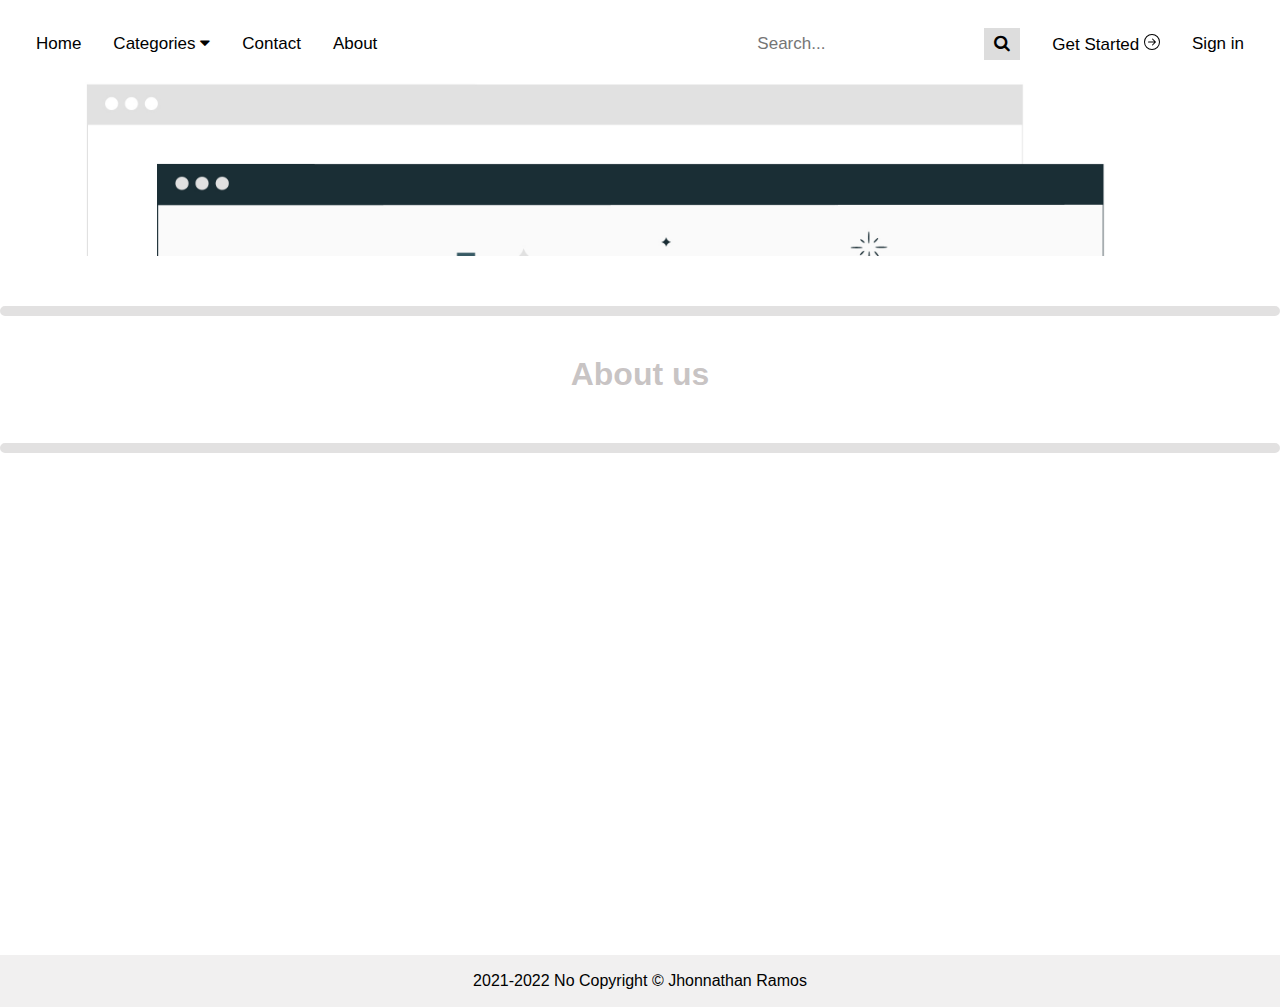
==== about.html @ 277ea104 "Adicionei a página de contactos" ====
<!DOCTYPE html>
<html>
<head>
<meta name="viewport" content="width=device-width, initial-scale=1">
<script src="https://ajax.googleapis.com/ajax/libs/jquery/3.3.1/jquery.min.js"></script>
<link rel="stylesheet" href="https://cdnjs.cloudflare.com/ajax/libs/font-awesome/4.7.0/css/font-awesome.min.css">
<link rel="shortcut icon" href="img/icon/Logo.png">
<link rel="stylesheet" href="style.css">
</head>
<body>
  <div class="bg-img-about">
    <div class="container">
<div class="topnav" id="myTopnav">
  <a href="index.html" class="active">Home</a>
  <div class="dropdown">
    <button class="dropbtn">Categories 
      <i class="fa fa-caret-down"></i>
    </button>
    <div class="dropdown-content">
      <a href="#section1">Novidades</a>
      <a href="men.html">Men</a>
      <a href="woman.html">Woman</a>
      <a href="kids.html">Kids</a>
      <a href="shoes.html">Shoes</a>
    </div>
  </div> 
  <a href="contact.html">Contact</a>
  <a href="#">About</a>
    <a href="#contact" class="nav-right">Sign in</a>
    <a href="#about" class="nav-right">Get Started  <svg xmlns="http://www.w3.org/2000/svg" width="16" height="16" fill="currentColor" class="bi bi-arrow-right-circle" viewBox="0 0 16 16">
      <path fill-rule="evenodd" d="M1 8a7 7 0 1 0 14 0A7 7 0 0 0 1 8zm15 0A8 8 0 1 1 0 8a8 8 0 0 1 16 0zM4.5 7.5a.5.5 0 0 0 0 1h5.793l-2.147 2.146a.5.5 0 0 0 .708.708l3-3a.5.5 0 0 0 0-.708l-3-3a.5.5 0 1 0-.708.708L10.293 7.5H4.5z"/>
    </svg></a>
  <div class="search-container">
    <form action="/action_page.php">
      <input type="text" placeholder="Search..." name="search">
      <button type="submit"><i class="fa fa-search"></i></button>
    </form>
  </div>
  <a href="javascript:void(0);" style="font-size:15px;" class="icon" onclick="myFunction()">&#9776;</a>
</div>
    </div>
  </div>
<script>
function myFunction() {
  var x = document.getElementById("myTopnav");
  if (x.className === "topnav") {
    x.className += " responsive";
  } else {
    x.className = "topnav";
  }
}

</script>

<script>
function myMap() {
var mapProp= {
  center:new google.maps.LatLng(51.508742,-0.120850),
  zoom:5,
};
var map = new google.maps.Map(document.getElementById("googleMap"),mapProp);
}
</script>

<hr>
<h1>About us</h1>
<hr>

<iframe id="map" src="https://www.google.com/maps/embed?pb=!1m23!1m12!1m3!1d49709.00465196725!2d-9.154370956761321!3d38.859642121430454!2m3!1f0!2f0!3f0!3m2!1i1024!2i768!4f13.1!4m8!3e6!4m0!4m5!1s0xd192fb632632f0b%3A0x39d4ba3d247007da!2sestampaco!3m2!1d38.871814799999996!2d-9.0795403!5e0!3m2!1spt-PT!2spt!4v1641500198557!5m2!1spt-PT!2spt" width="600" height="450" style="border:0;" allowfullscreen="" loading="lazy"></iframe>

<footer>
  <p>2021-2022 No Copyright &copy; Jhonnathan Ramos</p>
</footer>

<script>
    
    function myFunction() {
      window.scrollTo(0, 0);
}


    $(document).ready(function(){
      // Add smooth scrolling to all links
      $("a").on('click', function(event) {
    
        // Make sure this.hash has a value before overriding default behavior
        if (this.hash !== "") {
          // Prevent default anchor click behavior
          event.preventDefault();
    
          // Store hash
          var hash = this.hash;
    
          // Using jQuery's animate() method to add smooth page scroll
          // The optional number (800) specifies the number of milliseconds it takes to scroll to the specified area
          $('html, body').animate({
            scrollTop: $(hash).offset().top
          }, 800, function(){
       
            // Add hash (#) to URL when done scrolling (default click behavior)
            window.location.hash = hash;
          });
        } // End if
      });
    });

</script>
</body>
</html>
---- style.css ----
body {margin:0;font-family:Arial;
  height: 100%;}

.bg-img-index {
  /* The image used */
  background-image: url("img/banner/banner-2.jpg");

  height: 40vw;

  /* Center and scale the image nicely */
  background-position: middle;
  background-repeat: no-repeat;
  background-size: cover;

  /* Needed to position the navbar */
  position: relative;
}

.bg-img-men {
  /* The image used */
  background-image: url("img/banner/banner-3.jpg");

  height: 40vw;

  /* Center and scale the image nicely */
  background-position: middle;
  background-repeat: no-repeat;
  background-size: cover;

  /* Needed to position the navbar */
  position: relative;
}

.bg-img-woman {
  /* The image used */
  background-image: url("img/banner/banner-4.jpg");

  height: 40vw;

  /* Center and scale the image nicely */
  background-position: middle;
  background-repeat: no-repeat;
  background-size: cover;

  /* Needed to position the navbar */
  position: relative;
}

.bg-img-kids {
  /* The image used */
  background-image: url("img/banner/banner-5.jpg");

  height: 40vw;

  /* Center and scale the image nicely */
  background-position: middle;
  background-repeat: no-repeat;
  background-size: cover;

  /* Needed to position the navbar */
  position: relative;
}

.bg-img-shoes {
  /* The image used */
  background-image: url("img/banner/banner-6.jpg");

  height: 40vw;

  /* Center and scale the image nicely */
  background-position: middle;
  background-repeat: no-repeat;
  background-size: cover;

  /* Needed to position the navbar */
  position: relative;
}
.bg-img-contact {
  /* The image used */
  background-image: url("img/banner/banner-8.jpg");

  height: 20vw;

  /* Center and scale the image nicely */
  background-position: middle;
  background-repeat: no-repeat;
  background-size: cover;

  /* Needed to position the navbar */
  position: relative;
}
.bg-img-about {
  /* The image used */
  background-image: url("img/banner/banner-7.jpg");

  height: 20vw;

  /* Center and scale the image nicely */
  background-position: middle;
  background-repeat: no-repeat;
  background-size: cover;

  /* Needed to position the navbar */
  position: relative;
}

/* Position the navbar container inside the image */
.container {
  position: absolute;
  margin-top: 20px;
  padding-left: 20px;
  padding-right: 20px;
  width: 100%;
}

.topnav {
  overflow: hidden;
  background-color: rgba(255, 255, 255, 0.568);
  /*border-bottom: 1px solid black;*/
  width: 100%;
}

.topnav a {
  float: left;
  display: block;
  color: black;
  text-align: center;
  padding: 14px 16px;
  text-decoration: none;
  font-size: 17px;
}
.topnav .nav-right{
  float: right;
}
.topnav .search-container {
  float: right;
}

.topnav input[type=text] {
  padding: 6px;
  margin-top: 8px;
  font-size: 17px;
  border: none;
}

.topnav .search-container button {
  float: right;
  padding: 6px 10px;
  margin-top: 8px;
  margin-right: 16px;
  background: #ddd;
  font-size: 17px;
  border: none;
  cursor: pointer;
}

.topnav .search-container button:hover {
  background: #ccc;
}

.active {
  background-color: rgba(255, 255, 255, 0.719);
  color: white;
}

.topnav .icon {
  display: none;
}

.dropdown {
  float: left;
  overflow: hidden;
}

.dropdown .dropbtn {
  font-size: 17px;    
  border: none;
  outline: none;
  color: black;
  padding: 14px 16px;
  background-color: inherit;
  font-family: inherit;
  margin: 0;
}

.dropdown-content {
  display: none;
  position: absolute;
  background-color: #f9f9f9;
  min-width: 160px;
  box-shadow: 0px 8px 16px 0px rgba(0,0,0,0.2);
  z-index: 1;
}

.dropdown-content a {
  float: none;
  color: black;
  padding: 12px 16px;
  text-decoration: none;
  display: block;
  text-align: left;
}

.topnav a:hover, .dropdown:hover .dropbtn {
  background-color: rgba(255, 255, 255, 0.568);
  color: black;
}

.dropdown-content a:hover {
  background-color: rgb(179, 179, 179);
  color: black;
}

.dropdown:hover .dropdown-content {
  display: block;
}

@media screen and (max-width: 950px) {
  .topnav a:not(:first-child), .dropdown .dropbtn {
    display: none;
  }
  .topnav a.icon {
    float: right;
    display: block;
  }
}

@media screen and (max-width: 9500px) {
  .topnav.responsive {position: relative;}
  .topnav.responsive .icon {
    position: absolute;
    right: 0;
    top: 0;
  }

  .topnav.responsive .search-container{
    margin: 20px;
   float: left;
  }

  .topnav.responsive a {
    float: none;
    display: block;
    text-align: left;
  }
  .topnav.responsive .dropdown {float: none;}
  .topnav.responsive .dropdown-content {position: relative;}
  .topnav.responsive .dropdown .dropbtn {
    display: block;
    width: 100%;
    text-align: left;
  }
}

* {
    box-sizing: border-box;
  }
  
  /* Float four columns side by side */
  .column {
    margin-top: 50px;
    float: left;
    width: 33%;
    padding: 0 5px;
  }
  
  /* Remove extra left and right margins, due to padding */
  .row {margin: 0 5px;}
  
  /* Clear floats after the columns */
  .row:after {
    content: "";
    display: table;
    clear: both;
  }
  
  /* Responsive columns */
  @media screen and (max-width: 400px) {
    .column {
      width: 100%;
      display: block;
      margin-bottom: 20px;
    }
  }

  @media screen and (max-width: 400px) {
    .column {
      width: 100%;
      display: block;
      margin-bottom: 20px;
    }
  }
  
  /* Style the counter cards */
  .card {
    box-shadow: 0 4px 8px 0 rgba(0, 0, 0, 0.2);
    padding: 16px;
    text-align: center;
    background-color: #f1f1f1;
    transition: .2s;
    border-radius: 6px;
  }

  .card:hover{
    box-shadow: 0 10px 14px 0 rgba(0, 0, 0, 0.2);
    border-radius: 6px;
  }

  .card img:hover{
    transform: scale(1.05);
  }

  .card img{
    transition: transform .2s; /* Animation */
    max-width: 100%;
    object-fit: cover;
  }

  hr{
    margin-top: 50px;
    border: 5px solid rgba(202, 199, 199, 0.541);
  border-radius: 5px;
  }

  h1{
    color: rgba(153, 144, 144, 0.541);
    margin-top: 40px;
    text-align: center;
  }

  footer{
    margin-top: 40px;
    background-color: rgba(211, 208, 208, 0.315);
    width: 100%;
    text-align: center;
    padding: 1px;
  }

  footer p{
    color: black;
  }

  .button_scroll_top{
    position: fixed;
    bottom: 30px;
    right: 30px;
    background-color: rgba(255, 255, 255, 0);
  }

  .contact_form{
    padding-top: 10vh;
    margin-bottom: 50px;
    width: 50%;
    margin-left: 25%;
  }
  .contact_form input[type=text], select {
    width: 100%;
    padding: 12px 20px;
    margin: 8px 0;
    display: inline-block;
    border: none;
    border-bottom: 2px solid rgb(153, 0, 255);
    box-sizing: border-box;
  }

  .contact_form textarea {
    width: 100%;
    padding: 12px 20px;
    margin: 8px 0;
    display: inline-block;
    border: none;
    border-bottom: 2px solid rgb(153, 0, 255);
    box-sizing: border-box;
  }
  
  .contact_form input[type=submit] {
    width: 100%;
    background-color: rgb(153, 0, 255);
    color: white;
    padding: 14px 20px;
    margin: 8px 0;
    border: none;
    border-radius: 4px;
    cursor: pointer;
    box-shadow: 0px 16px 32px 0px rgba(0,0,0,0.2);
    transition: 0.6s;
  }
  
  .contact_form input[type=submit]:hover {
    background-color: rgb(120, 4, 197);
    box-shadow: 0px 16px 32px 0px rgba(0, 0, 0, 0.541);
  }
  
  .contact_form div {
    border-radius: 5px;
    background-color: #f2f2f2;
    padding: 20px;
  }

  /* Set the size of the div element that contains the map */
#map {
 margin-top: 50px;
  height: 400px;
  /* The height is 400 pixels */
  width: 100%;
  /* The width is the width of the web page */
}
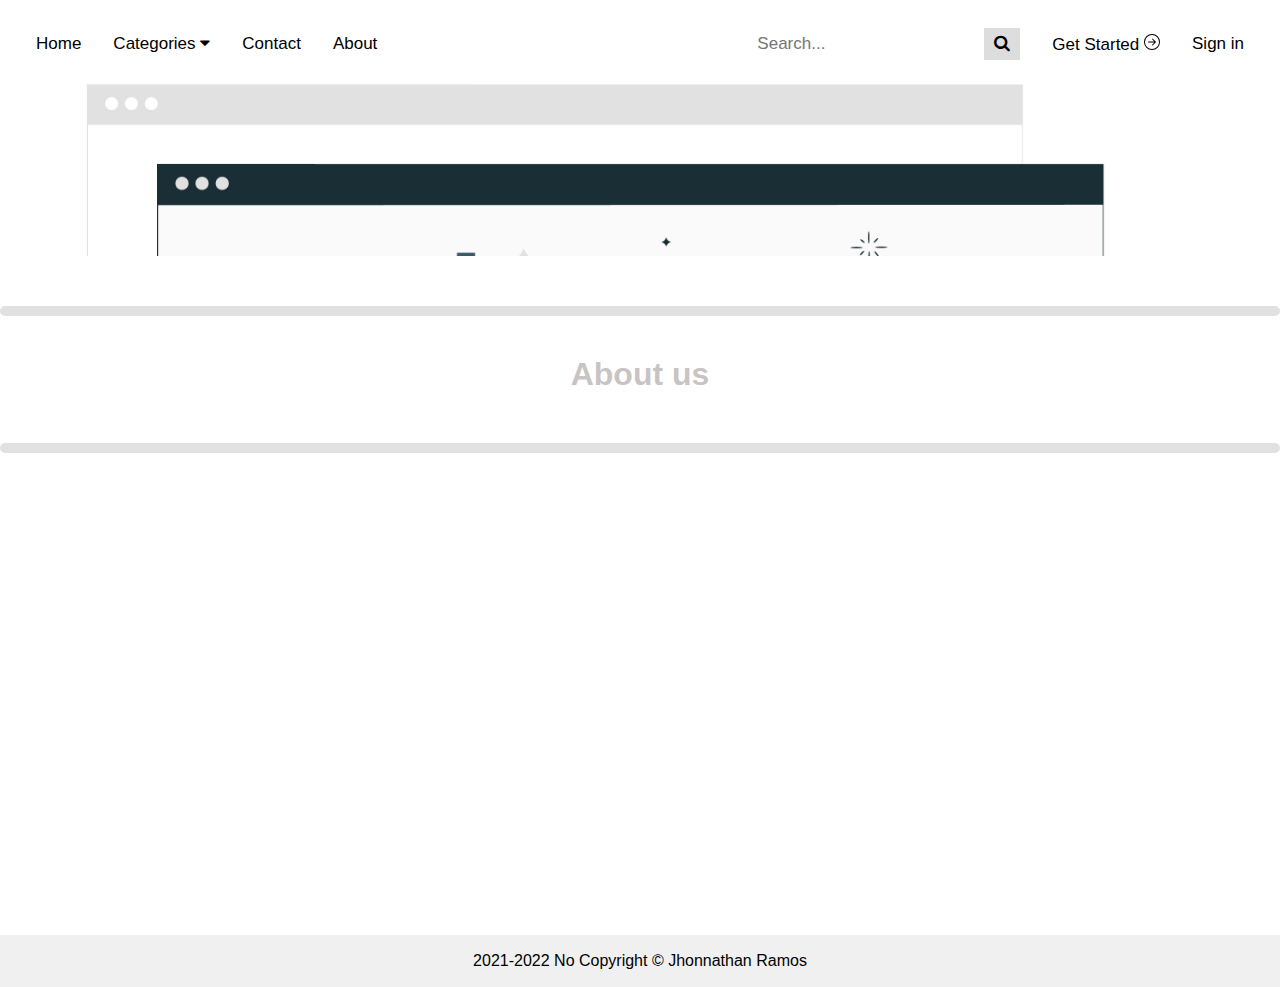
==== commit 944cf9db: "Alteração nas colunas" ====
--- a/about.html
+++ b/about.html
@@ -17,7 +17,7 @@
       <i class="fa fa-caret-down"></i>
     </button>
     <div class="dropdown-content">
-      <a href="#section1">Novidades</a>
+      <a href="index.html#section1">Novidades</a>
       <a href="men.html">Men</a>
       <a href="woman.html">Woman</a>
       <a href="kids.html">Kids</a>
@@ -26,8 +26,8 @@
   </div> 
   <a href="contact.html">Contact</a>
   <a href="#">About</a>
-    <a href="#contact" class="nav-right">Sign in</a>
-    <a href="#about" class="nav-right">Get Started  <svg xmlns="http://www.w3.org/2000/svg" width="16" height="16" fill="currentColor" class="bi bi-arrow-right-circle" viewBox="0 0 16 16">
+    <a href="login.html" class="nav-right">Sign in</a>
+    <a href="register.html" class="nav-right">Get Started  <svg xmlns="http://www.w3.org/2000/svg" width="16" height="16" fill="currentColor" class="bi bi-arrow-right-circle" viewBox="0 0 16 16">
       <path fill-rule="evenodd" d="M1 8a7 7 0 1 0 14 0A7 7 0 0 0 1 8zm15 0A8 8 0 1 1 0 8a8 8 0 0 1 16 0zM4.5 7.5a.5.5 0 0 0 0 1h5.793l-2.147 2.146a.5.5 0 0 0 .708.708l3-3a.5.5 0 0 0 0-.708l-3-3a.5.5 0 1 0-.708.708L10.293 7.5H4.5z"/>
     </svg></a>
   <div class="search-container">
--- a/style.css
+++ b/style.css
@@ -275,22 +275,21 @@
   }
   
   /* Responsive columns */
-  @media screen and (max-width: 400px) {
+
+  @media screen and (max-width: 800px) {
+    .column {
+      width: 50%;
+      display: block;
+      margin-bottom: 20px;
+    }
+  }
+  @media screen and (max-width: 600px) {
     .column {
       width: 100%;
       display: block;
       margin-bottom: 20px;
     }
   }
-
-  @media screen and (max-width: 400px) {
-    .column {
-      width: 100%;
-      display: block;
-      margin-bottom: 20px;
-    }
-  }
-  
   /* Style the counter cards */
   .card {
     box-shadow: 0 4px 8px 0 rgba(0, 0, 0, 0.2);
@@ -329,11 +328,15 @@
   }
 
   footer{
-    margin-top: 40px;
     background-color: rgba(211, 208, 208, 0.315);
-    width: 100%;
     text-align: center;
     padding: 1px;
+    position: absolute;
+    margin-bottom: 0px;
+    margin-top: 20px;
+    padding-left: 20px;
+    padding-right: 20px;
+    width: 100%;
   }
 
   footer p{
@@ -354,6 +357,16 @@
     margin-left: 25%;
   }
   .contact_form input[type=text], select {
+    width: 100%;
+    padding: 12px 20px;
+    margin: 8px 0;
+    display: inline-block;
+    border: none;
+    border-bottom: 2px solid rgb(153, 0, 255);
+    box-sizing: border-box;
+  }
+
+  .contact_form input[type=password], select {
     width: 100%;
     padding: 12px 20px;
     margin: 8px 0;
@@ -404,4 +417,25 @@
   /* The height is 400 pixels */
   width: 100%;
   /* The width is the width of the web page */
+}
+
+.back-to-top {
+  background-color: #38322e;
+  border-radius: 65px;
+  bottom: 14px;
+  box-shadow: 2px 3px 19px -2px rgba(0, 0, 0, .75);
+  color: #d9a000;
+  cursor: pointer;
+  height: 40px;
+  position: fixed;
+  right: 22px;
+  width: 40px;
+  z-index: 3;
+&::after {
+    content: '▲';
+    display: flex;
+    justify-content: center;
+    padding-left: 1px;
+    padding-top: 10px;
+  }
 }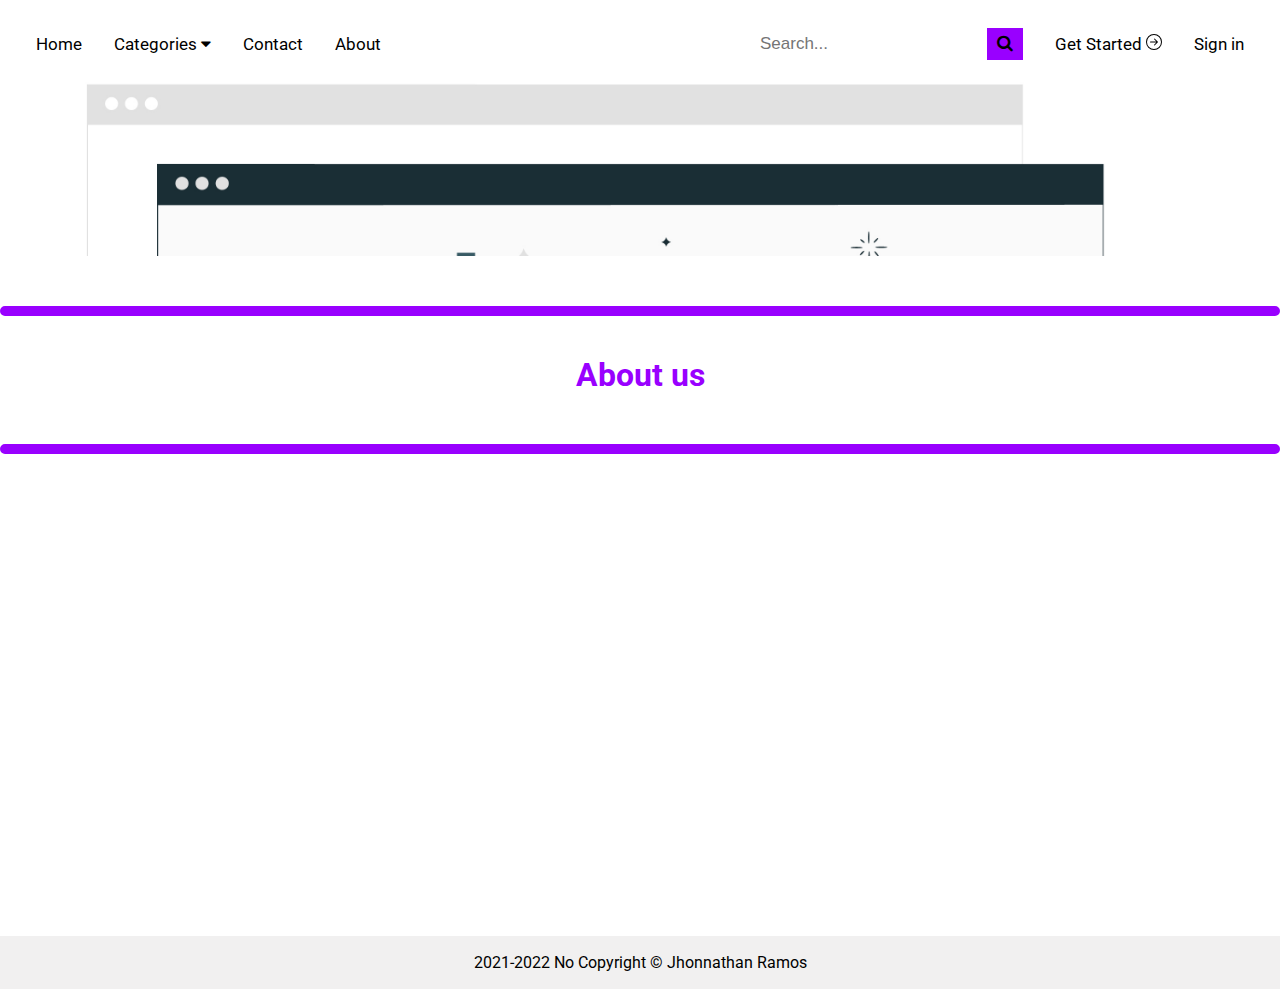
==== commit 8175099b: "Realizei alterções no esquema de cores do meu site e alterei o tipo de letra para Roboto do Google" ====
--- a/about.html
+++ b/about.html
@@ -3,10 +3,20 @@
 <head>
 <meta name="viewport" content="width=device-width, initial-scale=1">
 <script src="https://ajax.googleapis.com/ajax/libs/jquery/3.3.1/jquery.min.js"></script>
+
+<link rel="preconnect" href="https://fonts.googleapis.com">
+<link rel="preconnect" href="https://fonts.gstatic.com" crossorigin>
+<link href="https://fonts.googleapis.com/css2?family=Roboto:ital,wght@0,300;0,400;0,500;0,700;0,900;1,400;1,700&display=swap" rel="stylesheet">
+
 <link rel="stylesheet" href="https://cdnjs.cloudflare.com/ajax/libs/font-awesome/4.7.0/css/font-awesome.min.css">
 <link rel="shortcut icon" href="img/icon/Logo.png">
 <link rel="stylesheet" href="style.css">
 </head>
+
+<style>
+  body {font-family: 'Roboto', sans-serif;}
+</style>
+
 <body>
   <div class="bg-img-about">
     <div class="container">
--- a/style.css
+++ b/style.css
@@ -1,4 +1,5 @@
-body {margin:0;font-family:Arial;
+
+body {margin:0;
   height: 100%;}
 
 .bg-img-index {
@@ -94,6 +95,21 @@
   background-image: url("img/banner/banner-7.jpg");
 
   height: 20vw;
+
+  /* Center and scale the image nicely */
+  background-position: middle;
+  background-repeat: no-repeat;
+  background-size: cover;
+
+  /* Needed to position the navbar */
+  position: relative;
+}
+
+.bg-img-login {
+  /* The image used */
+  background-image: url("img/banner/banner-9.jpg");
+
+  height: 40vw;
 
   /* Center and scale the image nicely */
   background-position: middle;
@@ -148,7 +164,7 @@
   padding: 6px 10px;
   margin-top: 8px;
   margin-right: 16px;
-  background: #ddd;
+  background: rgb(153, 0, 255);
   font-size: 17px;
   border: none;
   cursor: pointer;
@@ -276,14 +292,14 @@
   
   /* Responsive columns */
 
-  @media screen and (max-width: 800px) {
+  @media screen and (max-width: 1000px) {
     .column {
-      width: 50%;
+      width: 47%;
       display: block;
       margin-bottom: 20px;
     }
   }
-  @media screen and (max-width: 600px) {
+  @media screen and (max-width: 700px) {
     .column {
       width: 100%;
       display: block;
@@ -317,12 +333,12 @@
 
   hr{
     margin-top: 50px;
-    border: 5px solid rgba(202, 199, 199, 0.541);
+    border: 5px solid rgb(153, 0, 255);
   border-radius: 5px;
   }
 
   h1{
-    color: rgba(153, 144, 144, 0.541);
+    color: rgb(153, 0, 255);
     margin-top: 40px;
     text-align: center;
   }
